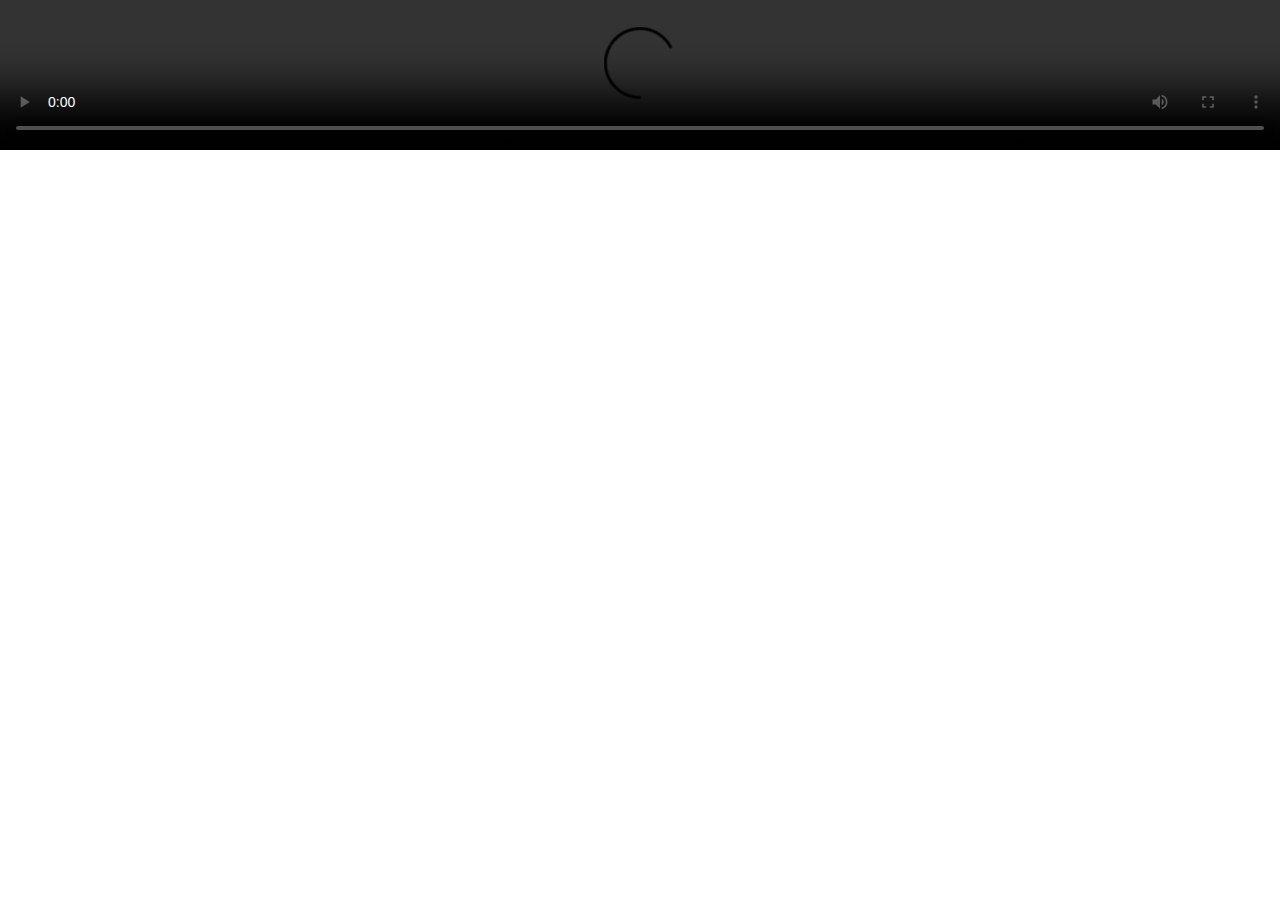
==== Konami.html @ da007112 "Update Konami.html" ====
<!DOCTYPE html>
<html>
  <head>
    <meta name="viewport" content="width=320, initial-scale=1">
    <meta charset="utf-8">
    <style>
      body, html {
        min-width: 100%;
        min-height: 100%;
        margin: 0;
        padding: 0;
        font: Arial 14px;
      }
    </style>
  </head>
  <body>
    <video width="100%" height="100%" controls>
      <source src="Rickroll.mp4" type="video/mp4"
      Your browser does not support the video tag.
    </video>
    <video width="100%" height="100%" controls>
      <source src="Badger.mp4" type="video/mp4"
      Your browser does not support the video tag.
    </video>
    <video width="100%" height="100%" controls>
      <source src="Llama.mp4" type="video/mp4"
      Your browser does not support the video tag.
    </video>
  </body>
</html>
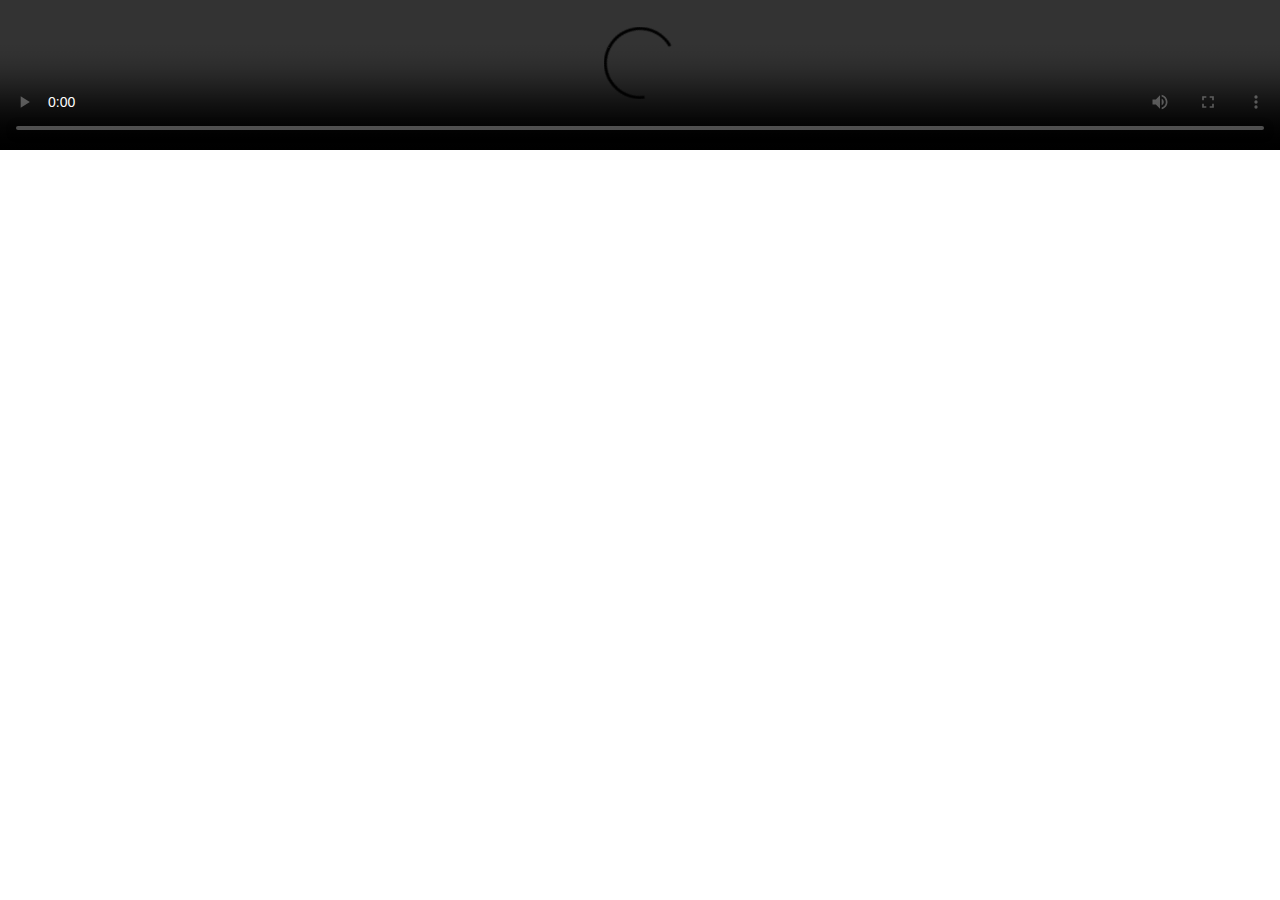
==== commit c393e1e9: "Update Konami.html" ====
--- a/Konami.html
+++ b/Konami.html
@@ -15,15 +15,15 @@
   </head>
   <body>
     <video width="100%" height="100%" controls>
-      <source src="Rickroll.mp4" type="video/mp4"
+      <source src="Assets/Rickroll.mp4" type="video/mp4"
       Your browser does not support the video tag.
     </video>
     <video width="100%" height="100%" controls>
-      <source src="Badger.mp4" type="video/mp4"
+      <source src="Assets/Badger.mp4" type="video/mp4"
       Your browser does not support the video tag.
     </video>
     <video width="100%" height="100%" controls>
-      <source src="Llama.mp4" type="video/mp4"
+      <source src="Assets/Llama.mp4" type="video/mp4"
       Your browser does not support the video tag.
     </video>
   </body>
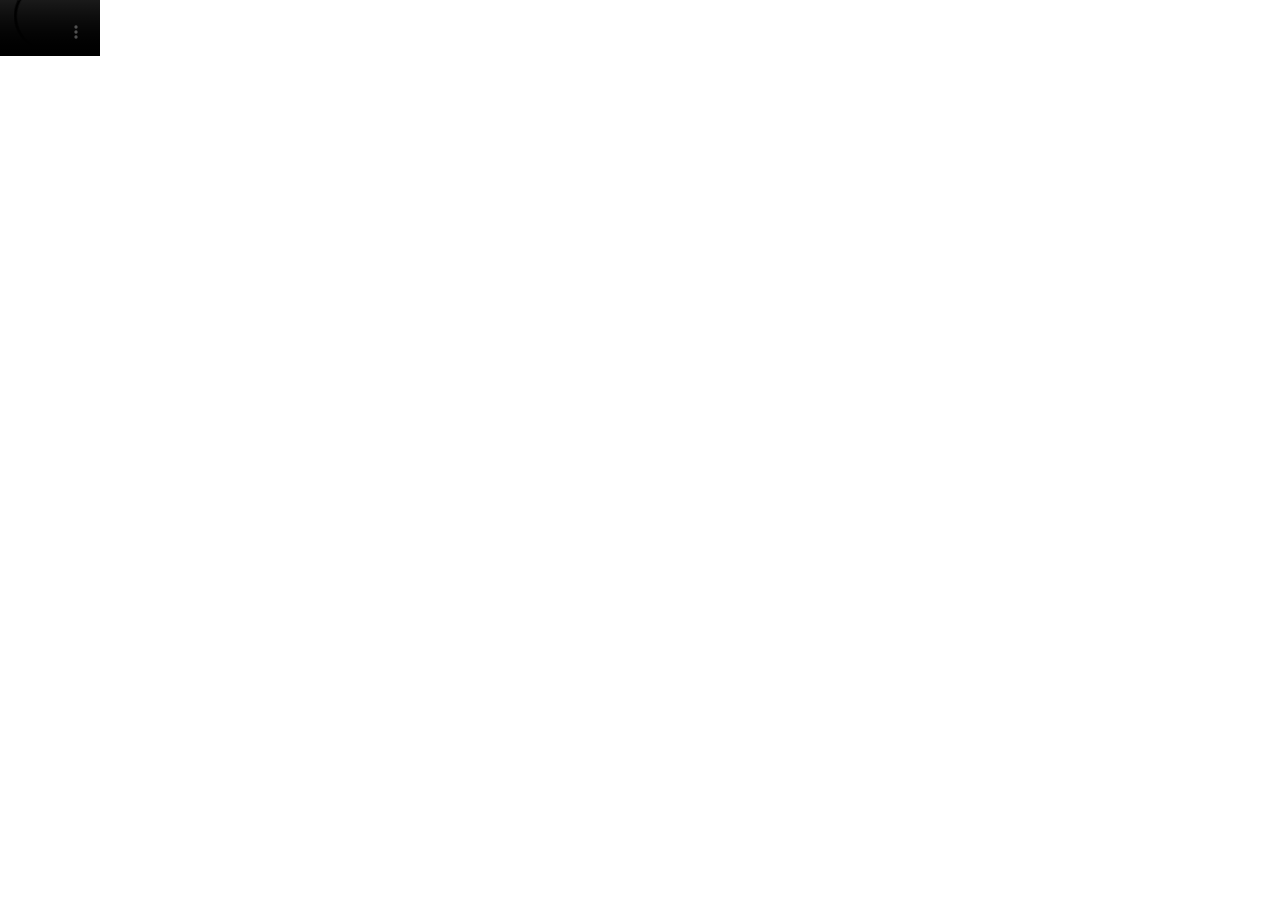
==== commit db85f4eb: "Update Konami.html" ====
--- a/Konami.html
+++ b/Konami.html
@@ -14,16 +14,16 @@
     </style>
   </head>
   <body>
-    <video width="100%" height="100%" controls>
-      <source src="Assets/Rickroll.mp4" type="video/mp4"
+    <video width="100vw" height="56.25vh" controls>
+      <source src="Rickroll.mp4" type="video/mp4"
       Your browser does not support the video tag.
-    </video>
-    <video width="100%" height="100%" controls>
-      <source src="Assets/Badger.mp4" type="video/mp4"
+    </video><br>
+    <video width="100vw" height="56.25vh" controls>
+      <source src="Badger.mp4" type="video/mp4"
       Your browser does not support the video tag.
-    </video>
-    <video width="100%" height="100%" controls>
-      <source src="Assets/Llama.mp4" type="video/mp4"
+    </video><br>
+    <video width="100vw" height="56.2vh" controls>
+      <source src="Llama.mp4" type="video/mp4"
       Your browser does not support the video tag.
     </video>
   </body>
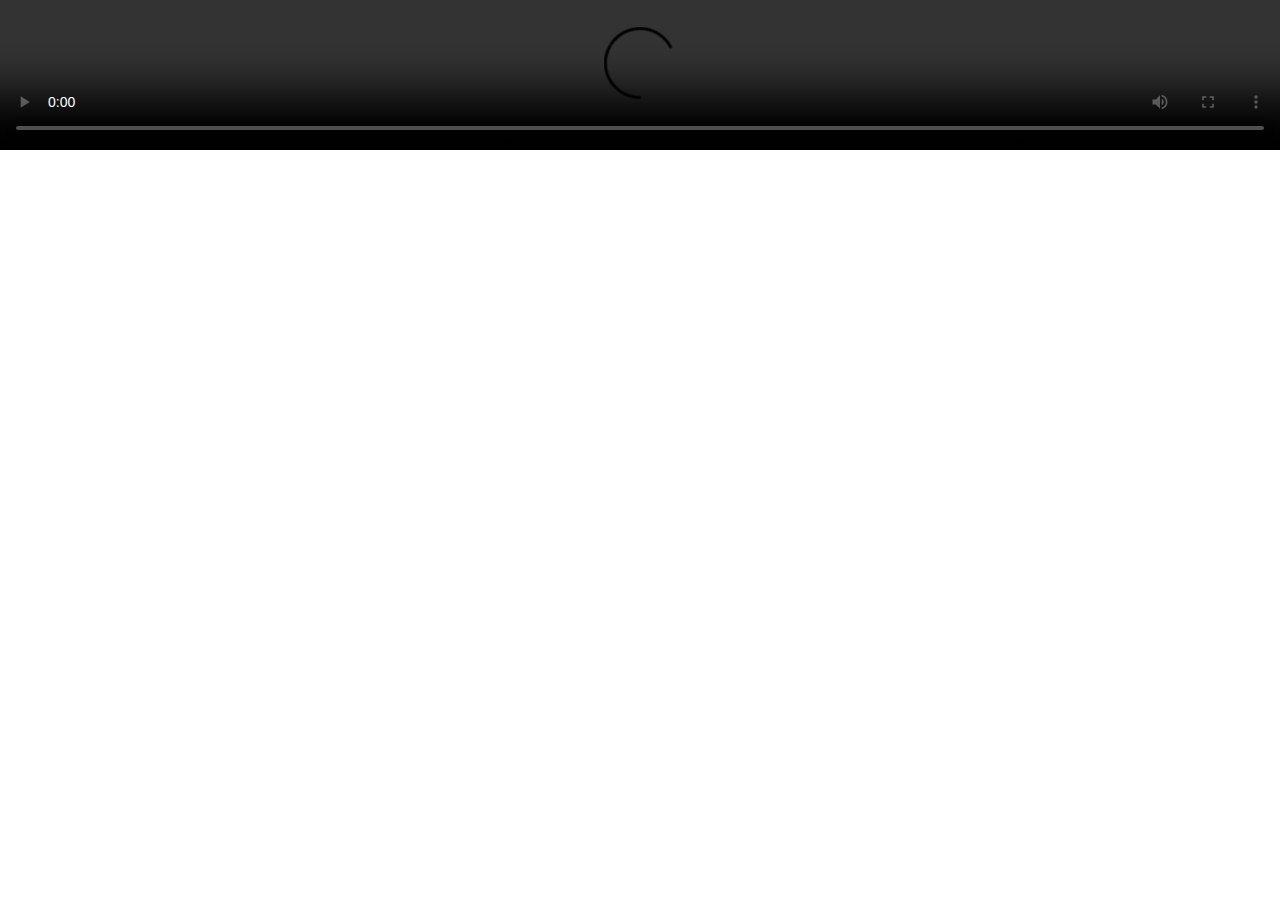
==== commit 219f20a3: "Update Konami.html" ====
--- a/Konami.html
+++ b/Konami.html
@@ -14,15 +14,15 @@
     </style>
   </head>
   <body>
-    <video width="100vw" height="56.25vh" controls>
+    <video width="100%" controls>
       <source src="Rickroll.mp4" type="video/mp4"
       Your browser does not support the video tag.
     </video><br>
-    <video width="100vw" height="56.25vh" controls>
+    <video width="100%" controls>
       <source src="Badger.mp4" type="video/mp4"
       Your browser does not support the video tag.
     </video><br>
-    <video width="100vw" height="56.2vh" controls>
+    <video width="100%" controls>
       <source src="Llama.mp4" type="video/mp4"
       Your browser does not support the video tag.
     </video>
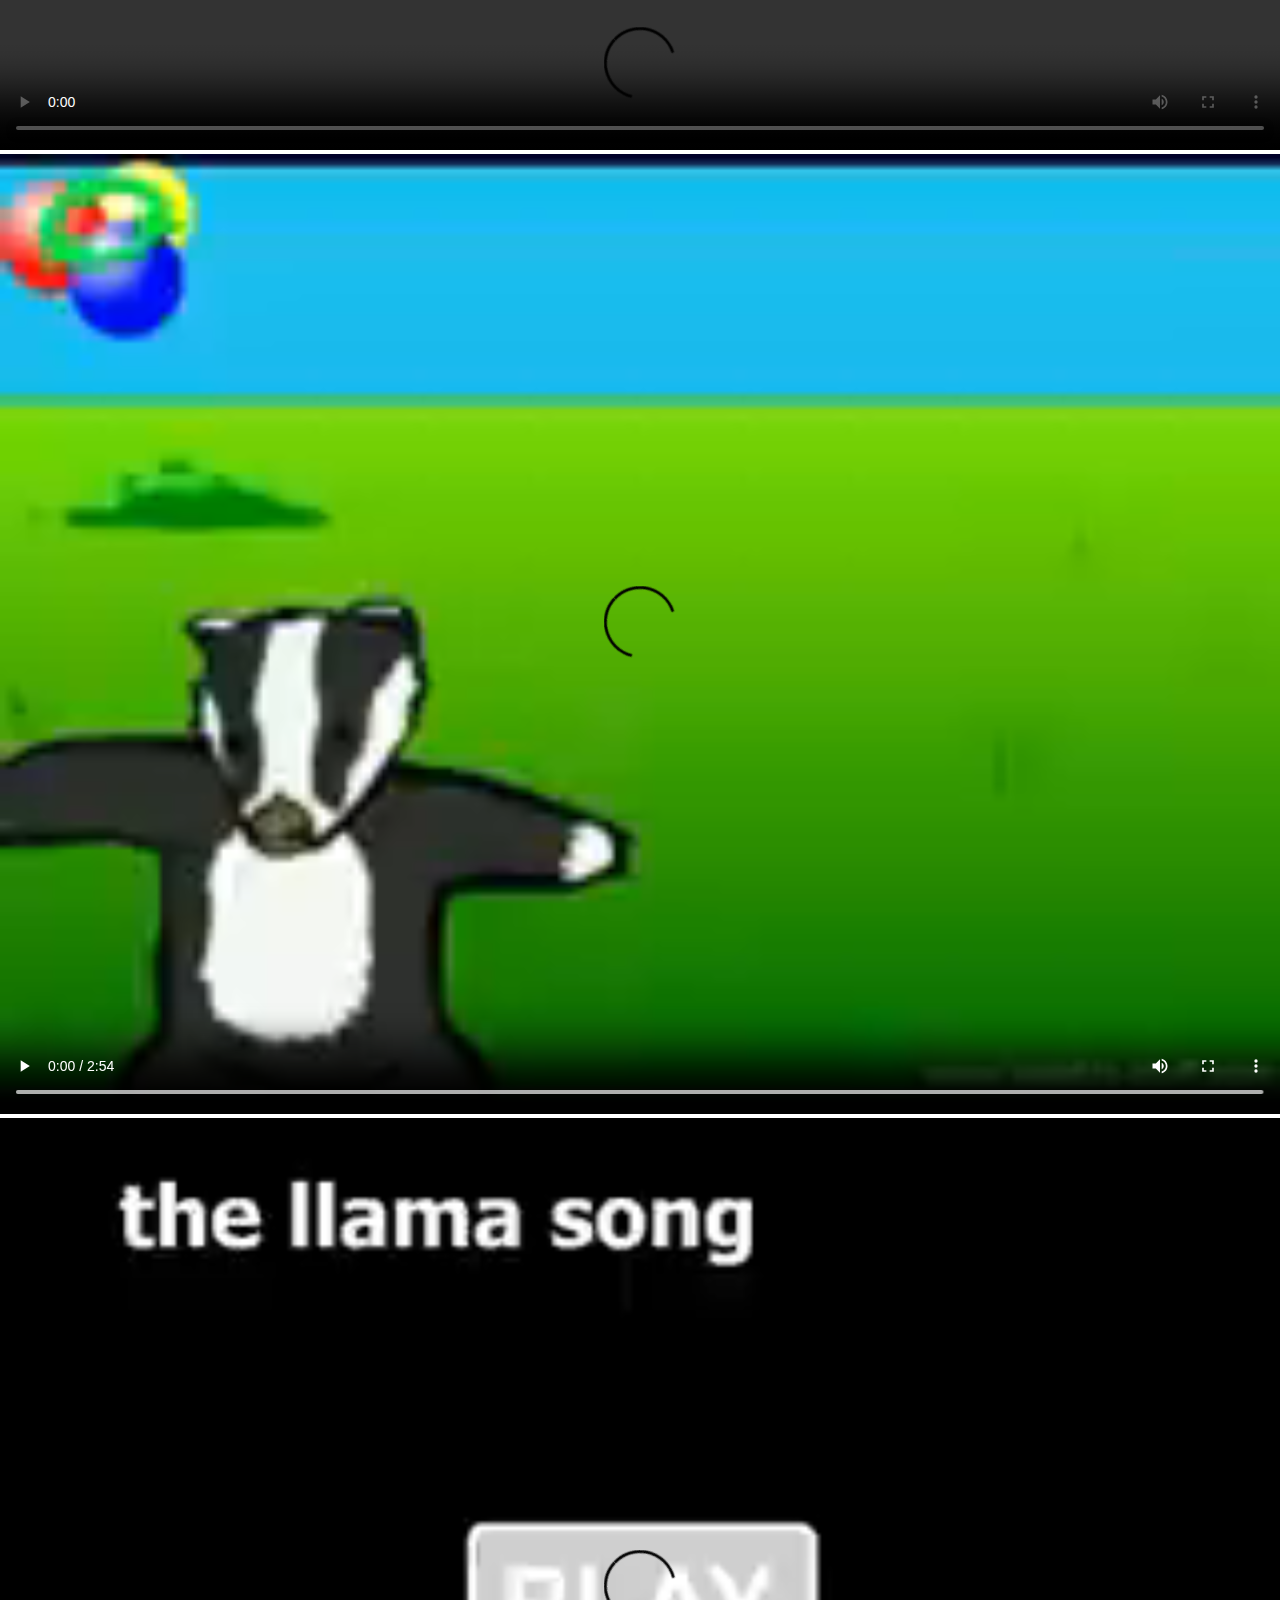
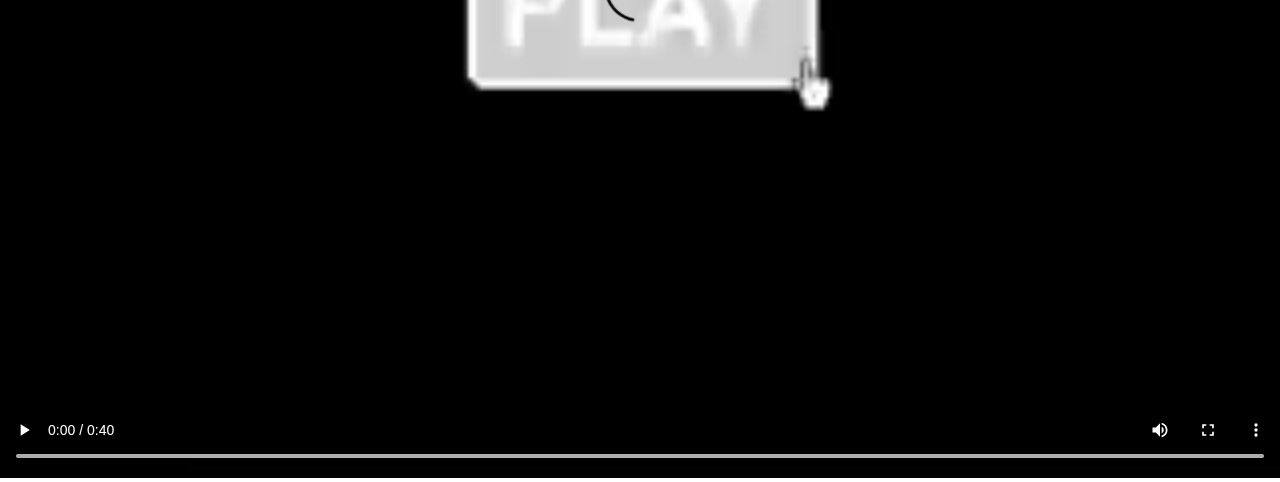
==== commit 906c26da: "Update Konami.html" ====
--- a/Konami.html
+++ b/Konami.html
@@ -14,17 +14,8 @@
     </style>
   </head>
   <body>
-    <video width="100%" controls>
-      <source src="Rickroll.mp4" type="video/mp4"
-      Your browser does not support the video tag.
-    </video><br>
-    <video width="100%" controls>
-      <source src="Badger.mp4" type="video/mp4"
-      Your browser does not support the video tag.
-    </video><br>
-    <video width="100%" controls>
-      <source src="Llama.mp4" type="video/mp4"
-      Your browser does not support the video tag.
-    </video>
+    <video width="100%" controls><source src="Rickroll.mp4" type="video/mp4" /></video>
+    <video width="100%" controls><source src="Badger.mp4" type="video/mp4" /></video>
+    <video width="100%" controls><source src="Llama.mp4" type="video/mp4" /></video>
   </body>
 </html>
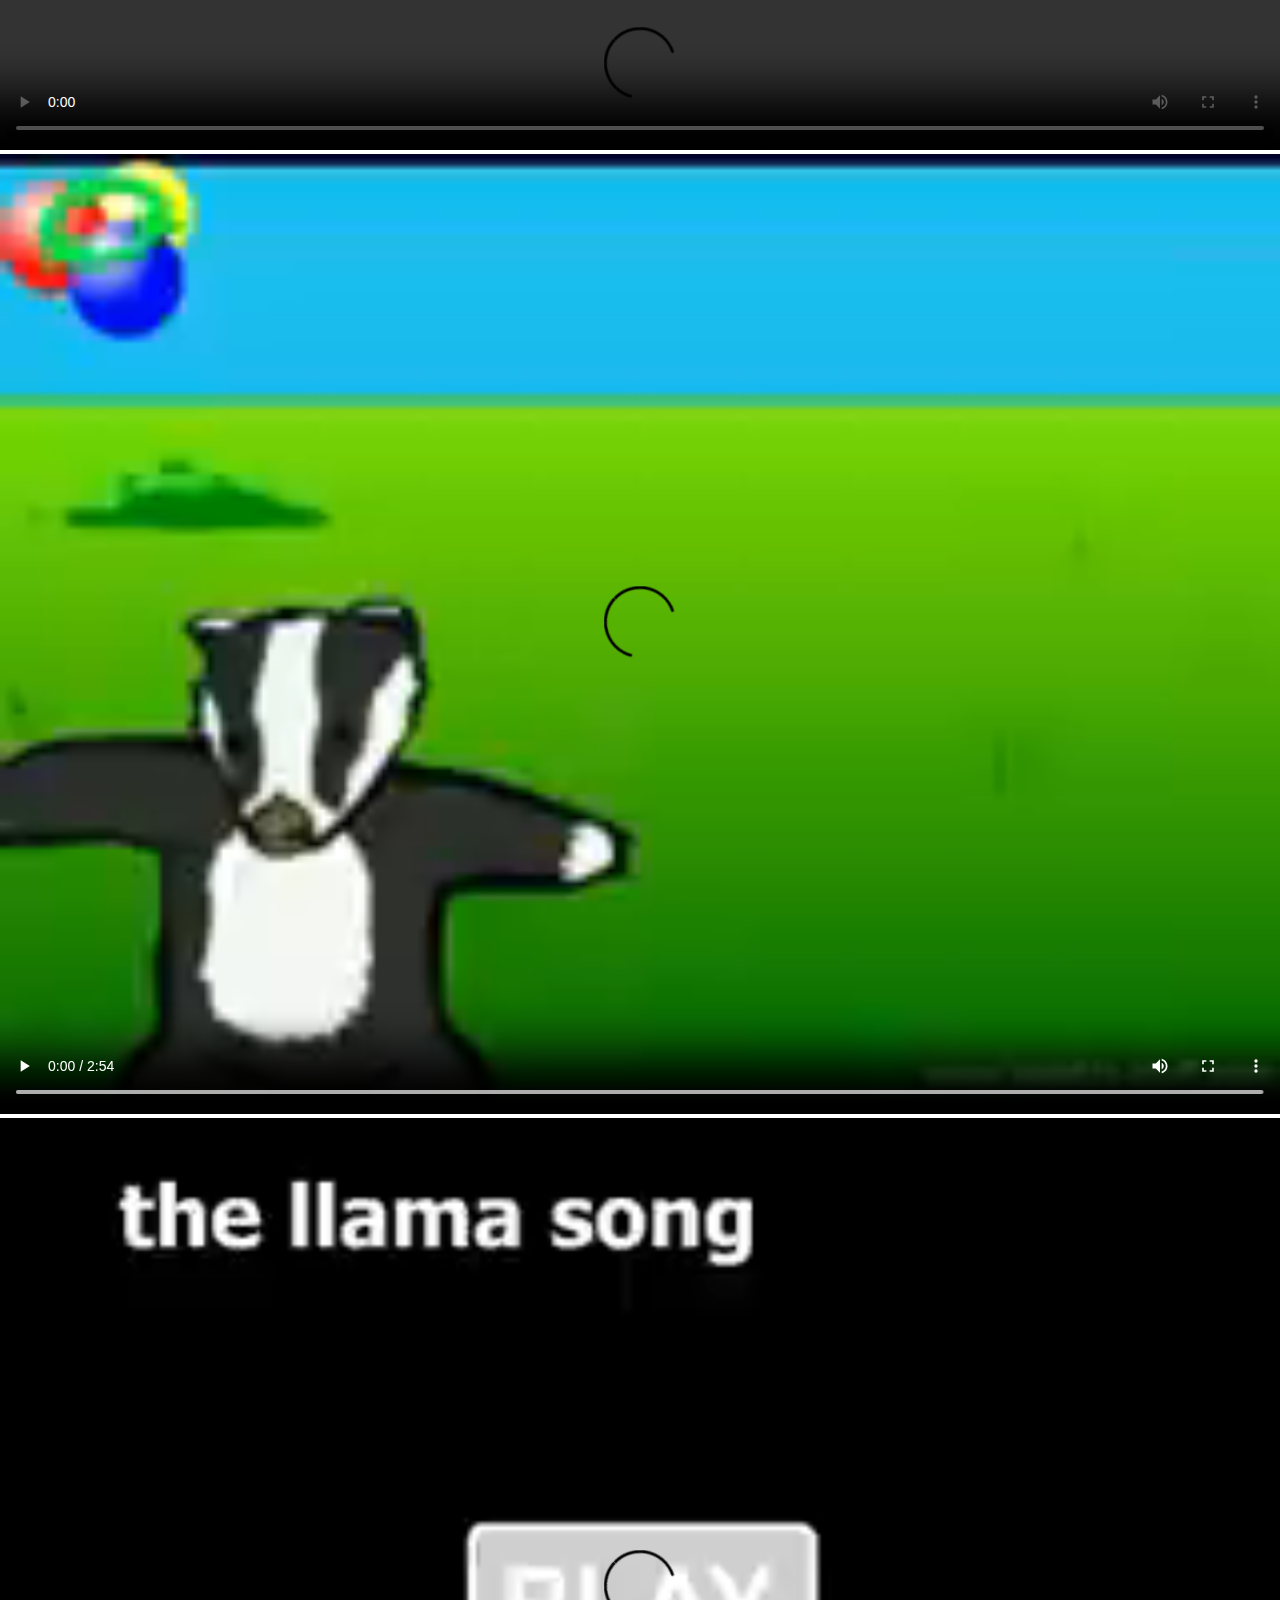
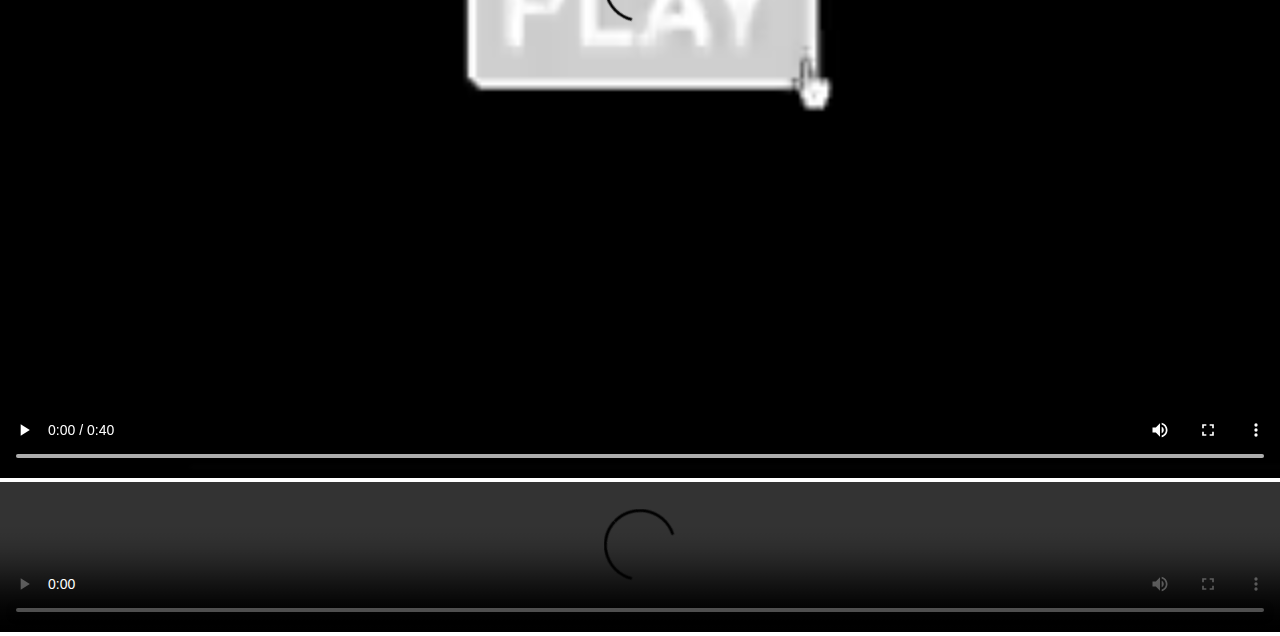
==== commit a1fc5020: "Update Konami.html" ====
--- a/Konami.html
+++ b/Konami.html
@@ -17,5 +17,6 @@
     <video width="100%" controls><source src="Rickroll.mp4" type="video/mp4" /></video>
     <video width="100%" controls><source src="Badger.mp4" type="video/mp4" /></video>
     <video width="100%" controls><source src="Llama.mp4" type="video/mp4" /></video>
+    <video width="100%" controls><source src="Crab.mp4" type="video/mp4" /></video>
   </body>
 </html>
